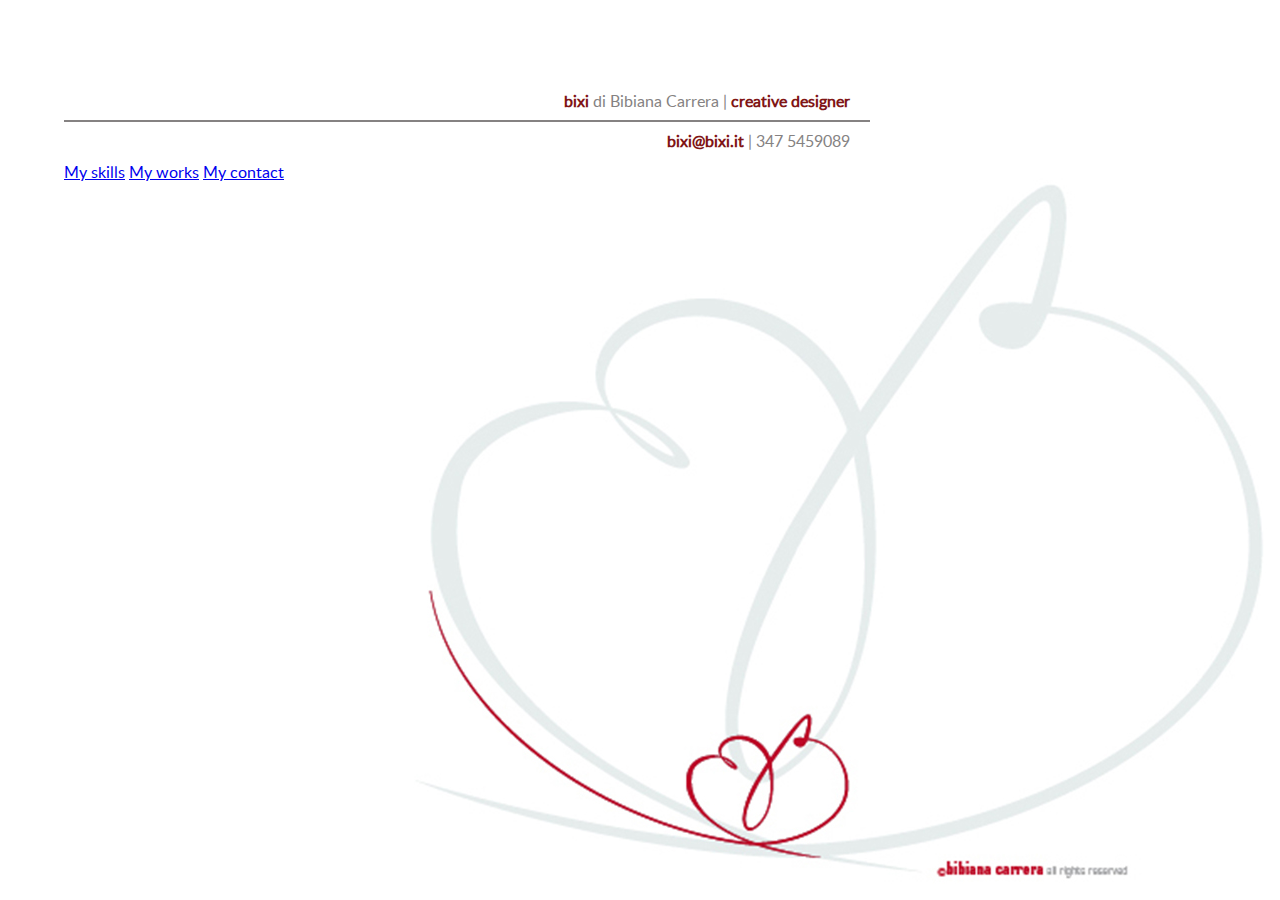
==== index.html @ 185f38a2 "layout-original 1.1: responsive background completed" ====
<!DOCTYPE html>
<html lang="en">

<head>
	<meta http-equiv="content-type" content="text/html; charset=UTF-8">
    <meta charset="utf-8">

    <title> Bibiana Carrera </title>
    
    <meta name="author" content="Planeteers">
    <meta name="viewport" content="width=device-width, initial-scale=1.0">
	
	<link rel="stylesheet" type="text/css" href="_css/screen_styles.css" >
	<link rel="stylesheet" type="text/css" href="_css/screen_layout_large.css">
	<link rel="stylesheet" type="text/css" media="only screen and (min-width:50px) and (max-width:500px)" href="_css/screen_layout_small.css">
	<link rel="stylesheet" type="text/css" media="only screen and (min-width:501px) and (max-width:800px)" href="_css/screen_layout_medium.css">
</head>

<body>
	<div id="outerWrapper">
		<div id="innerWrapper">
			<header> 
				<div class="h_bigOne">
                	<div id="h_textUP"> <span id="red">bixi</span> di Bibiana Carrera | <span id="red">creative designer </span></div>
                	<div id="h_textDW"> <span id="red">bixi@bixi.it </span>| 347 5459089</div>
			 	</div>
			 	<div class="h_homeLink"> </div>
			</header>
			<article>
				<section>
				</section>
				<aside>
					<div>
					</div>
			
				</aside>
				<nav>
					<a href="#" id="n_skills"> My skills</a>
					<a href="#" id="n_works"> My works</a>
					<a href="#" id="n_contact"> My contact</a>
				</nav>
			</article>
		<!-- <footer> <h1> footerrrrrrrrrr</h1></footer> -->
		</div> <!-- page -->
	</div>
</body>
---- _css/screen_styles.css ----
@font-face {
    font-family: 'lato-regular-webfont';
    src: url('../_fonts/lato/lato-regular-webfont.eot');
    src: url('../_fonts/lato/lato-regular-webfont.eot?#iefix') format('embedded-opentype'),
         url('../_fonts/lato/lato-regular-webfont.woff') format('woff'),
         url('../_fonts/lato/lato-regular-webfont.ttf') format('truetype'),
         url('../_fonts/lato/lato-regular-webfont.svg#sofadi_oneregular') format('svg');
    font-weight: normal;
    font-style: normal;
}

html {
    /*font-family: 'sofadione-regular';*/
        height: 100%;
 font-family: 'lato-regular-webfont';

}
body {
/*   background: rgb(25,33,30);*/
    background:rgb(255,0,255);
    width: 100%;
    height: 100%;
    margin: 0;
    overflow-x: hidden;
    padding: 0;
    color: #858282;
 /*font-family: 'lato-regular-webfont';*/
}


article, aside, details, figcaption, figure, footer, header, hgroup, main, nav, section, summary {
    display: block;
}

/*.page {
    background: none no-repeat fixed 50% 50% / cover;
    height: 100%;
    min-height: 70%;
    max-height: 100%;
    overflow: hidden;
    position: relative;
    width: 100%;
    margin: 0 auto; 
    overflow:auto;
    background-image: url("../_media/bixi-background4.jpg"); 
}
    min-height: 100%;
    min-width: 100%;
    position: absolute;
    width: 100%;
    z-index: 1;
*/
#outerWrapper {
    background:rgb(255,255,255);
    min-height: 100%;
    min-width: 100%;    
    max-width: 100%;
    width: 100%;
    margin: 0px auto 0px auto;
    position: relative;
}

h1 {
    font-size: 2em;
    font-weight: normal;
    color: #a6430a;
    margin: 0 0 .5em 0;
}

h2 {
    font-size: 1.7em;
    margin: 0 0 1em 0;
}
h3 {
    font-size: 1.5em;
    margin: 0 0 1em 0;
}
header .h_bigOne
 {
     /*font-family: 'lato-regular-webfont';*/

}
#red
{
    color: #801515;
    font-weight: bold;

}

article
{
    background:rgb(255,255,255);

}
article section {
    background:rgb(255,255,255);
}
article nav {
    background:rgb(255,255,255);
}

article aside
{
    background:rgb(255,255,255);
/*    background-image: url(../_media/bbixi_img_background800.jpg);
    background-repeat: no-repeat;
    -webkit-background-size: contain;
    -moz-background-size: contain;
    -o-background-size: contain;
    background-size: contain;
  background-position: 50% 50%;*/
 
}

footer {
    background:rgb(255,255,255);
}
---- _css/screen_layout_large.css ----
/* Layout (global rules for all sizes) */
body {
    margin: 0;
    padding: 0;
}


 header .h_bigOne
 {
    float: left;
    width: 70%;
    height: 100%;
    border-bottom: 2px solid #858282;
    background:rgb(255,255,255);
    position: relative;

}           

/* Layout Large Screens (default for older browsers) */
header
{
    height: 120px;
    background:rgb(255,255,255);

}

.h_bigOne #h_textUP
 {
    right: 20px;
    position: absolute;
    bottom: 10px;
}

#h_textDW
 {
    right: 20px;
    position: absolute;
    bottom: -30px;
} 

header .h_homeLink{
    float: left;
    background:rgb(255,255,255);
    width: 150px;
    height: 150px;
    margin: 15px 0px 0px 15px;

}  

article { 
    width: 100%;
    /*height: 80%;*/
}
article section {
    width: 50%;
    height: 80%;
   float: left;
}
article aside
{
    width: 50%;
    height: 80%;
    float: right;    
}
article aside div
{  
/*    width: 589px;
    height: 500px;
    padding-left: 3.9%;
    margin: auto;
*/    /*background: url(../_media/lg_aside_bixi_500.jpg) no-repeat;*/
}
article nav {
    width: 50%;
    height: 20%;
    float: left;
}

footer
{
    width: 100%;
    height: 10%;
    float: left;
}
#innerWrapper {
     background:rgb(255,0,255);
     max-width: 95%;
    height: 100%;
    width: 90%;
     margin: 0px auto 0px auto;
     position: relative;
}
#outerWrapper {
    background-image: url("../_media/bixi-background3.jpg");
    background-position: right bottom;
    background-repeat: no-repeat;
    background-attachment: scroll;
    min-height: 100%;
    min-width: 100%;    
    max-width: 100%;
    width: 100%;
    margin: 0px auto 0px auto;
    position: relative;
}
---- _css/screen_layout_small.css ----
html {
    /*font-family: 'sofadione-regular';*/
        height: 100%;

}
body {
/*   background: rgb(25,33,30);*/
    background:rgb(255,0,255);
    width: 100%;
    height: 100%;
    margin: 0;
    overflow-x: hidden;
    padding: 0;
/* font-family: 'sofadione-regular';
*/}


article, aside, details, figcaption, figure, footer, header, hgroup, main, nav, section, summary {
    display: block;
}

.page {
    background: none no-repeat fixed 50% 50% / cover;
    height: 100%;
    min-height: 70%;
    max-height: 100%;
    /*overflow: hidden;*/
    position: relative;
    width: 100%;
    margin: 0 auto; 
    overflow:auto;
    background-image: url("../_media/bixi-background4.jpg"); 
}

 header .h_bigOne
 {
    width: 70%;
    height: 100px;
    position: relative;
    border-bottom: 2px solid #062833;
}           

.h_bigOne #h_textUP
 {
    right: 20px;
    position: absolute;
    bottom: 10px;
}

#h_textDW
 {
    right: 20px;
    position: absolute;
    bottom: -30px;
} 

aside {
    
    
}
---- _css/screen_layout_medium.css ----
html {
    /*font-family: 'sofadione-regular';*/
        height: 100%;

}
body {
/*   background: rgb(25,33,30);*/
    background:rgb(255,0,255);
    width: 100%;
    height: 100%;
    margin: 0;
    overflow-x: hidden;
    padding: 0;
/* font-family: 'sofadione-regular';
*/}


article, aside, details, figcaption, figure, footer, header, hgroup, main, nav, section, summary {
    display: block;
}

.page {
    background: none no-repeat fixed 50% 50% / cover;
    height: 100%;
    min-height: 70%;
    max-height: 100%;
    /*overflow: hidden;*/
    position: relative;
    width: 100%;
    margin: 0 auto; 
    overflow:auto;
    background-image: url("../_media/bixi-background4.jpg"); 
}

 header .h_bigOne
 {
    width: 70%;
    height: 100px;
    position: relative;
    border-bottom: 2px solid #062833;
}           

.h_bigOne #h_textUP
 {
    right: 20px;
    position: absolute;
    bottom: 10px;
}

#h_textDW
 {
    right: 20px;
    position: absolute;
    bottom: -30px;
} 

aside {
    
    
}
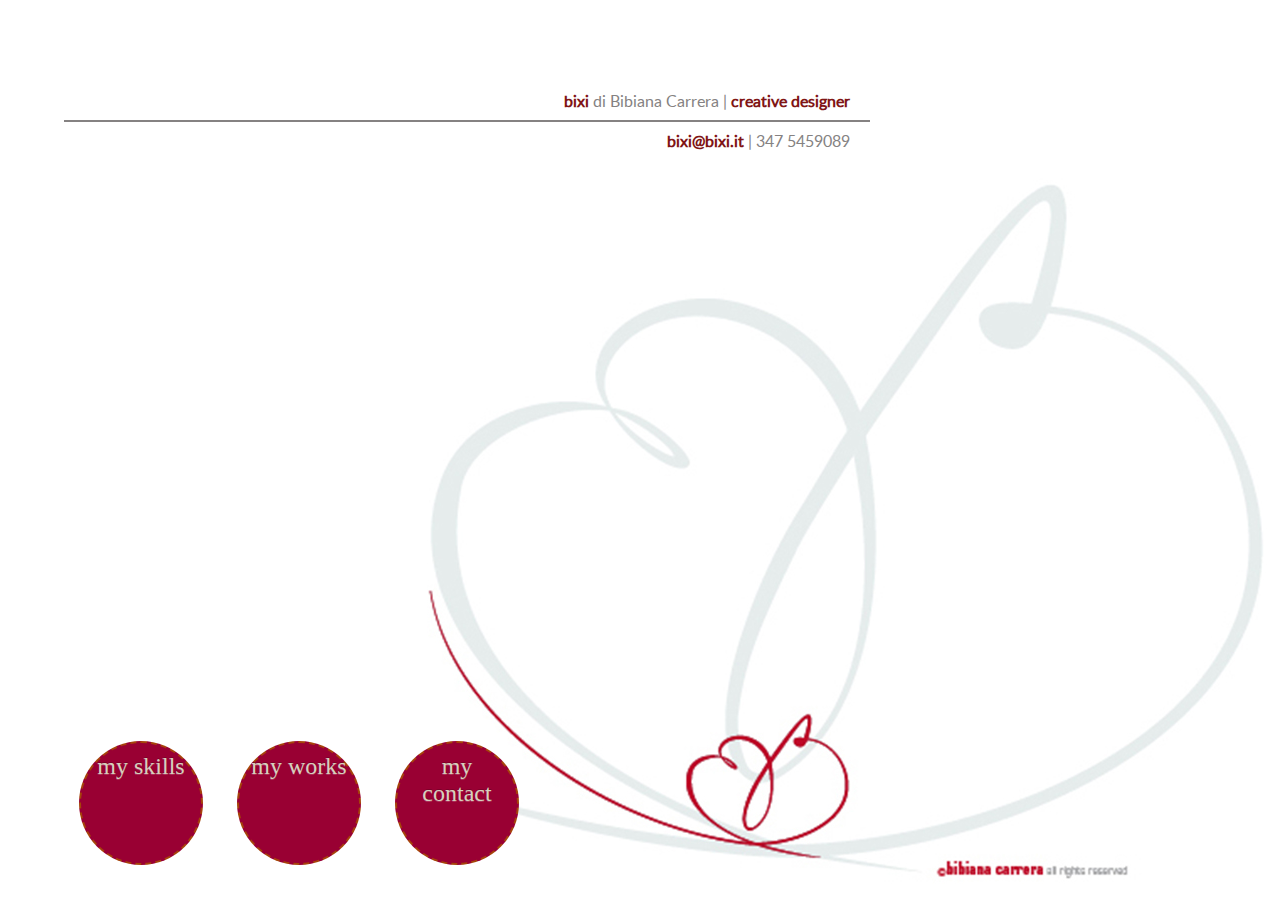
==== commit 34ac3796: "layout-original 1.2: nav bar positioned + raw circle rendering for links" ====
--- a/index.html
+++ b/index.html
@@ -35,9 +35,10 @@
 			
 				</aside>
 				<nav>
-					<a href="#" id="n_skills"> My skills</a>
-					<a href="#" id="n_works"> My works</a>
-					<a href="#" id="n_contact"> My contact</a>
+					<a href="#" class="circle"> my skills</a>
+					<a href="#" class="circle">my works </a>
+					<a href="#" class="circle">my contact </a>
+					</div>
 				</nav>
 			</article>
 		<!-- <footer> <h1> footerrrrrrrrrr</h1></footer> -->
--- a/_css/screen_styles.css
+++ b/_css/screen_styles.css
@@ -32,24 +32,6 @@
     display: block;
 }
 
-/*.page {
-    background: none no-repeat fixed 50% 50% / cover;
-    height: 100%;
-    min-height: 70%;
-    max-height: 100%;
-    overflow: hidden;
-    position: relative;
-    width: 100%;
-    margin: 0 auto; 
-    overflow:auto;
-    background-image: url("../_media/bixi-background4.jpg"); 
-}
-    min-height: 100%;
-    min-width: 100%;
-    position: absolute;
-    width: 100%;
-    z-index: 1;
-*/
 #outerWrapper {
     background:rgb(255,255,255);
     min-height: 100%;
@@ -89,29 +71,51 @@
 
 article
 {
-    background:rgb(255,255,255);
+    /*background:rgb(255,255,255);*/
+    height: 100%;
 
 }
 article section {
-    background:rgb(255,255,255);
+    /*background:rgb(255,255,255);*/
 }
 article nav {
-    background:rgb(255,255,255);
+    /*background:rgb(255,255,255);*/
+    bottom: 0;     
 }
+nav .circle {
+  font-family: 'social_ico';
+  display: inline-block;
+  vertical-align: middle;
+  position: relative;
+  width: 100px;
+  height: 100px;
+  border-radius: 50%;
+  border: 2px dashed #a6430a;
+  /* the following line make the border detached from inner circle*/
+  /*background-clip: content-box;*/
+  padding: 10px;
+  transition: .5s;
+  color: #D7D0BE;
+  margin-left: 15px;
+  margin-right: 15px;
+  text-shadow:
+    0 -1px 0 rgba(0, 0, 0, 0.2),
+    0 1px 0 rgba(255, 255, 255, 0.2);
+  list-style-type: none;
 
+}
+nav a {
+    background-color: #990033;
+    color: #3F2E2E;
+    text-decoration: none;
+    font-size: 1.5em;
+    text-align: center;
+}
 article aside
 {
-    background:rgb(255,255,255);
-/*    background-image: url(../_media/bbixi_img_background800.jpg);
-    background-repeat: no-repeat;
-    -webkit-background-size: contain;
-    -moz-background-size: contain;
-    -o-background-size: contain;
-    background-size: contain;
-  background-position: 50% 50%;*/
- 
+    /*background:rgb(255,255,255);*/
 }
 
 footer {
-    background:rgb(255,255,255);
+    /*background:rgb(255,255,255);*/
 }--- a/_css/screen_layout_large.css
+++ b/_css/screen_layout_large.css
@@ -49,7 +49,8 @@
 
 article { 
     width: 100%;
-    /*height: 80%;*/
+    height: 80%;
+
 }
 article section {
     width: 50%;
@@ -74,6 +75,9 @@
     width: 50%;
     height: 20%;
     float: left;
+position: relative;
+bottom: 0px;
+
 }
 
 footer
@@ -83,12 +87,14 @@
     float: left;
 }
 #innerWrapper {
-     background:rgb(255,0,255);
-     max-width: 95%;
+    /*background:rgba(255,0,255,0.1);*/
     height: 100%;
     width: 90%;
-     margin: 0px auto 0px auto;
-     position: relative;
+    margin-left: auto;
+    margin-right: auto;
+    left: 0;
+    right: 0;
+     position: absolute;
 }
 #outerWrapper {
     background-image: url("../_media/bixi-background3.jpg");
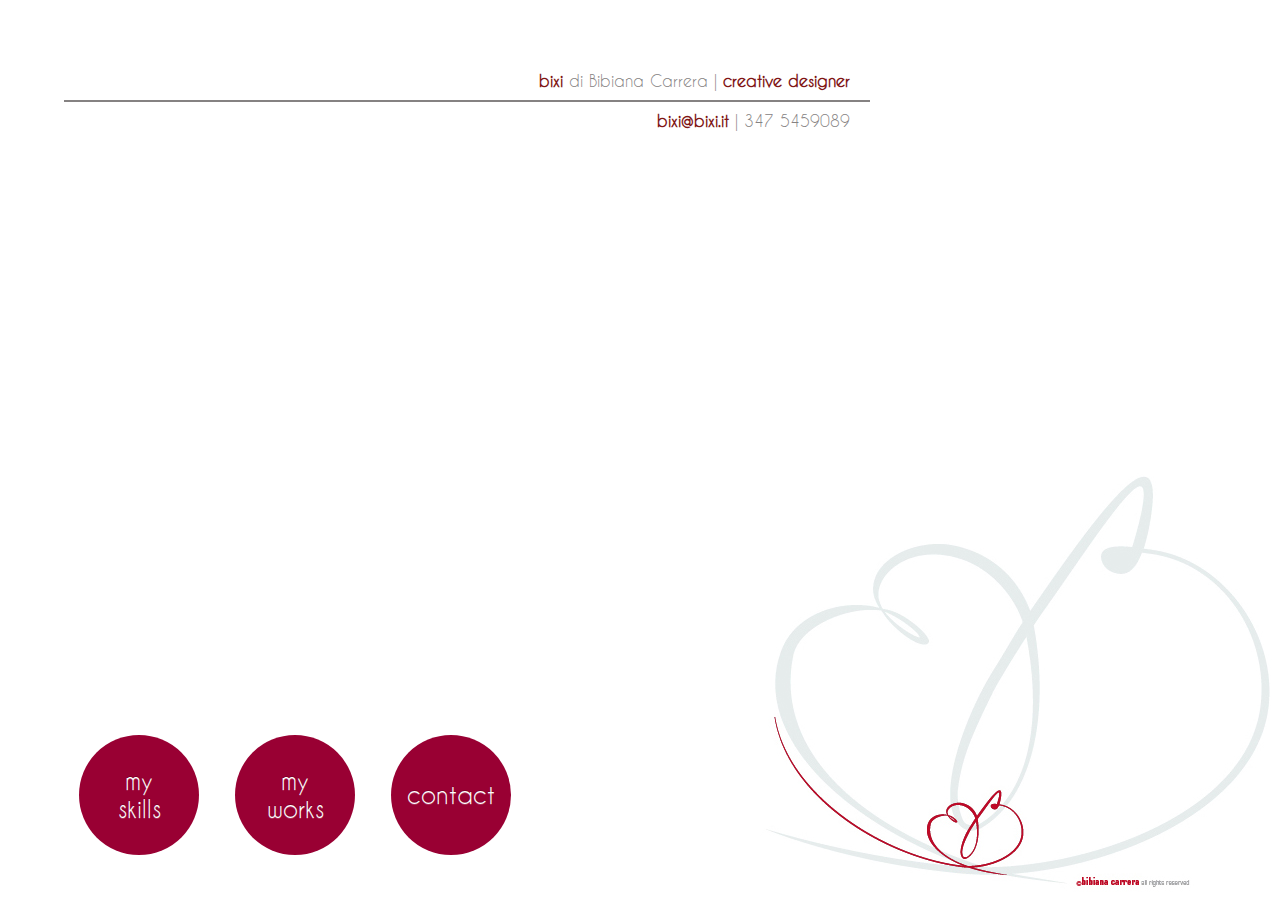
==== commit cde198d7: "layout-original 1.4: nav buttons + mySkills.html" ====
--- a/index.html
+++ b/index.html
@@ -24,7 +24,7 @@
                 	<div id="h_textUP"> <span id="red">bixi</span> di Bibiana Carrera | <span id="red">creative designer </span></div>
                 	<div id="h_textDW"> <span id="red">bixi@bixi.it </span>| 347 5459089</div>
 			 	</div>
-			 	<div class="h_homeLink"> </div>
+			 	<!-- <div class="h_homeLink"> </div> -->
 			</header>
 			<article>
 				<section>
@@ -35,9 +35,15 @@
 			
 				</aside>
 				<nav>
-					<a href="#" class="circle"> my skills</a>
-					<a href="#" class="circle">my works </a>
-					<a href="#" class="circle">my contact </a>
+					<a class="circle" href="myskills.html"> 
+						<span>my skills</span>
+					</a>
+					<a class="circle" href="myworks.html"> 
+						<span>my works</span>
+					</a>
+					<a class="circle" href="mycontact.html"> 
+						<span>contact</span>
+					</a>
 					</div>
 				</nav>
 			</article>
--- a/_css/screen_styles.css
+++ b/_css/screen_styles.css
@@ -8,18 +8,28 @@
     font-weight: normal;
     font-style: normal;
 }
-
+@font-face {
+    font-family: 'caviar-dreams-webfont';
+    src: url('../_fonts/CaviarDreams/regular/CaviarDreams-webfont.eot');
+    src: url('../_fonts/CaviarDreams/regular/CaviarDreams-webfont.eot?#iefix') format('embedded-opentype'),
+         url('../_fonts/CaviarDreams/regular/CaviarDreams-webfont.woff') format('woff'),
+         url('../_fonts/CaviarDreams/regular/CaviarDreams-webfont.ttf') format('truetype'),
+         url('../_fonts/CaviarDreams/regular/CaviarDreams-webfont.svg#CaviarDreams-webfont') format('svg');
+    font-weight: normal;
+    font-style: normal;
+}
 html {
     /*font-family: 'sofadione-regular';*/
         height: 100%;
- font-family: 'lato-regular-webfont';
+ font-family: 'caviar-dreams-webfont';
 
 }
 body {
 /*   background: rgb(25,33,30);*/
-    background:rgb(255,0,255);
+    /*background:rgb(255,0,255);*/
     width: 100%;
     height: 100%;
+    max-height: 100%;
     margin: 0;
     overflow-x: hidden;
     padding: 0;
@@ -69,6 +79,11 @@
 
 }
 
+header .h_homeLink{
+background-color:#EBEBEB;
+
+}  
+} 
 article
 {
     /*background:rgb(255,255,255);*/
@@ -82,40 +97,85 @@
     /*background:rgb(255,255,255);*/
     bottom: 0;     
 }
-nav .circle {
-  font-family: 'social_ico';
+
+
+.circle {
   display: inline-block;
   vertical-align: middle;
   position: relative;
   width: 100px;
   height: 100px;
-  border-radius: 50%;
-  border: 2px dashed #a6430a;
-  /* the following line make the border detached from inner circle*/
+ border-radius: 50%;
+ /*  border: 2px dashed #cc0044;
+*/  /* the following line make the border detached from inner circle*/
   /*background-clip: content-box;*/
   padding: 10px;
-  transition: .5s;
-  color: #D7D0BE;
+  transition: .4s;
+  color: #FFFFFF;
   margin-left: 15px;
   margin-right: 15px;
+  margin-top: 15px;
   text-shadow:
     0 -1px 0 rgba(0, 0, 0, 0.2),
     0 1px 0 rgba(255, 255, 255, 0.2);
   list-style-type: none;
+  background-color: #990033;
+  text-decoration: none;
+  font-size: 1.5em;
+  text-align: center;
+}
+
+.circle span {
+  display: block;
+  position: absolute;
+  text-align: center;
+  top: 50%;
+  left: 50%;
+  -ms-transform: translate(-50%, -50%);
+  -webkit-transform: translate(-50%, -50%);
+  -moz-transform: translate(-50%, -50%);
+}
+.circle:hover { 
+    background-color: #cc0044;
+    transition: all .4s ease-in;
+    -moz-transition: all .4s ease-in;
+    -ms-transition: all .4s ease-in;
+    -o-transition: all .4s ease-in;
+   
 
 }
-nav a {
-    background-color: #990033;
-    color: #3F2E2E;
-    text-decoration: none;
-    font-size: 1.5em;
-    text-align: center;
+.h_homeLink:hover{
+     background-color: #BDBDBA; 
 }
-article aside
+.selectedCircle {
+    background-color: #858282;
+}
+article aside a
 {
-    /*background:rgb(255,255,255);*/
+  position: absolute;
+  width: 100px;
+  height: 100px;
 }
+.aside_button{
+    background-color: #edecea;
+    border: 1px dashed #2F2F2F;
+    color: #2F2F2F;
+    /*background-clip: content-box;*/
+  width: 100px;
+  height: 100px;
+}
+.aside_button:hover{
+ /*margin-bottom: 50%;*/
+  -ms-transform: rotate(360deg);
+-webkit-transform:  rotate(360deg);
+-moz-transform:  rotate(360deg);
+ -webkit-transform-origin: 50% 50%;
+-moz-transform-origin: 50% 50%;
+-o-transform-origin: 50% 50%;
+transform-origin: 50% 50%;
+color: #edecea;
+ background-color: #2F2F2F;
 
+}
 footer {
-    /*background:rgb(255,255,255);*/
 }--- a/_css/screen_layout_large.css
+++ b/_css/screen_layout_large.css
@@ -11,16 +11,18 @@
     width: 70%;
     height: 100%;
     border-bottom: 2px solid #858282;
-    background:rgb(255,255,255);
+    /*background:rgb(255,255,255);*/
     position: relative;
+    margin-right: 30px
 
-}           
+}
 
 /* Layout Large Screens (default for older browsers) */
 header
 {
-    height: 120px;
-    background:rgb(255,255,255);
+    /*height: 13%;*/
+    height: 100px;
+    /*background:rgb(255,255,255);*/
 
 }
 
@@ -39,11 +41,12 @@
 } 
 
 header .h_homeLink{
-    float: left;
-    background:rgb(255,255,255);
-    width: 150px;
-    height: 150px;
-    margin: 15px 0px 0px 15px;
+    float: right;
+    /*background:rgb(255,255,255);*/
+    width: 90px;
+    height: 90px;
+    margin: 40px -150px 0px 15px;
+    padding-left: 10px;
 
 }  
 
@@ -54,36 +57,40 @@
 }
 article section {
     width: 50%;
-    height: 80%;
+    height: 60%;
    float: left;
 }
 article aside
 {
     width: 50%;
     height: 80%;
-    float: right;    
+    float: right;
+    margin-top: 8%;
+    position: relative;  
 }
 article aside div
 {  
-/*    width: 589px;
-    height: 500px;
-    padding-left: 3.9%;
-    margin: auto;
-*/    /*background: url(../_media/lg_aside_bixi_500.jpg) no-repeat;*/
+    width: 250px;
+    height: 100px;
+    font-size: 2em;
+    color: black;
+    /*height: 500px;*/
+    /*padding-left: 3.9%;*/
+   /*word-wrap: break-word;*/
+     /*background: url(../_media/lg_aside_bixi_500.jpg) no-repeat;*/
 }
 article nav {
     width: 50%;
     height: 20%;
     float: left;
-position: relative;
-bottom: 0px;
+position: absolute;
 
 }
 
 footer
 {
     width: 100%;
-    height: 10%;
+    height: 7%;
     float: left;
 }
 #innerWrapper {
@@ -97,13 +104,14 @@
      position: absolute;
 }
 #outerWrapper {
-    background-image: url("../_media/bixi-background3.jpg");
+    background-image: url("../_media/bixi-background.jpg");
     background-position: right bottom;
     background-repeat: no-repeat;
     background-attachment: scroll;
     min-height: 100%;
     min-width: 100%;    
     max-width: 100%;
+    height: 100%;
     width: 100%;
     margin: 0px auto 0px auto;
     position: relative;
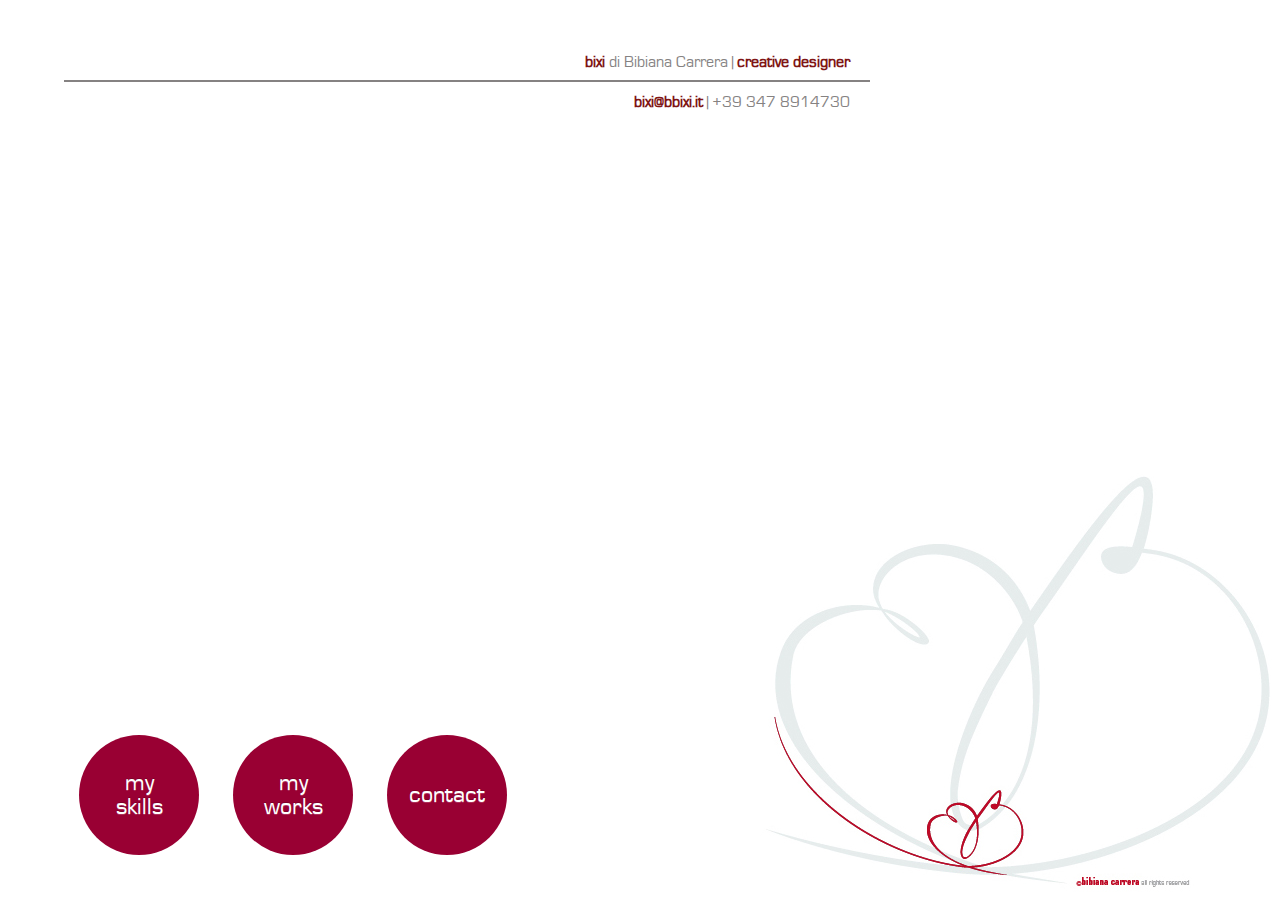
==== commit 4361a823: "cambiato il font a eurostile" ====
--- a/index.html
+++ b/index.html
@@ -9,11 +9,13 @@
     
     <meta name="author" content="Planeteers">
     <meta name="viewport" content="width=device-width, initial-scale=1.0">
-	
-	<link rel="stylesheet" type="text/css" href="_css/screen_styles.css" >
-	<link rel="stylesheet" type="text/css" href="_css/screen_layout_large.css">
-	<link rel="stylesheet" type="text/css" media="only screen and (min-width:50px) and (max-width:500px)" href="_css/screen_layout_small.css">
-	<link rel="stylesheet" type="text/css" media="only screen and (min-width:501px) and (max-width:800px)" href="_css/screen_layout_medium.css">
+	<link rel="stylesheet" type="text/css" href="_css/screen_styles.css" >    
+	<link rel="stylesheet" type="text/css" media="only screen and (min-width:992px)" href="_css/screen_layout_large.css">
+	<link rel="stylesheet" type="text/css" media="only screen and (min-width:480px) and (max-width:991px)" href="_css/screen_layout_medium.css">
+	<link rel="stylesheet" type="text/css" media="only screen and (max-width:479px)" href="_css/screen_layout_small.css">
+
+
+
 </head>
 
 <body>
@@ -22,7 +24,7 @@
 			<header> 
 				<div class="h_bigOne">
                 	<div id="h_textUP"> <span id="red">bixi</span> di Bibiana Carrera | <span id="red">creative designer </span></div>
-                	<div id="h_textDW"> <span id="red">bixi@bixi.it </span>| 347 5459089</div>
+                	<div id="h_textDW"> <span id="red">bixi@bbixi.it </span>| +39 347 8914730</div>
 			 	</div>
 			 	<!-- <div class="h_homeLink"> </div> -->
 			</header>
--- a/_css/screen_styles.css
+++ b/_css/screen_styles.css
@@ -1,4 +1,4 @@
-@font-face {
+/*@font-face {
     font-family: 'lato-regular-webfont';
     src: url('../_fonts/lato/lato-regular-webfont.eot');
     src: url('../_fonts/lato/lato-regular-webfont.eot?#iefix') format('embedded-opentype'),
@@ -8,7 +8,19 @@
     font-weight: normal;
     font-style: normal;
 }
+*/
 @font-face {
+    font-family: 'eurostile-webfont';
+    src: url('../_fonts/eurostile/eurostile-webfont.eot');
+    src: url('../_fonts/eurostile/eurostile-webfont.eot?#iefix') format('embedded-opentype'),
+         url('../_fonts/eurostile/eurostile-webfont.woff') format('woff'),
+         url('../_fonts/eurostile/eurostile-webfont.ttf') format('truetype'),
+         url('../_fonts/eurostile/eurostile-webfont.svg#eurostile-webfont') format('svg');
+    font-weight: normal;
+    font-style: normal;
+}
+
+/*@font-face {
     font-family: 'caviar-dreams-webfont';
     src: url('../_fonts/CaviarDreams/regular/CaviarDreams-webfont.eot');
     src: url('../_fonts/CaviarDreams/regular/CaviarDreams-webfont.eot?#iefix') format('embedded-opentype'),
@@ -18,11 +30,10 @@
     font-weight: normal;
     font-style: normal;
 }
-html {
+*/html {
     /*font-family: 'sofadione-regular';*/
         height: 100%;
- font-family: 'caviar-dreams-webfont';
-
+ font-family: 'eurostile-webfont';
 }
 body {
 /*   background: rgb(25,33,30);*/
@@ -43,7 +54,6 @@
 }
 
 #outerWrapper {
-    background:rgb(255,255,255);
     min-height: 100%;
     min-width: 100%;    
     max-width: 100%;
@@ -76,13 +86,19 @@
 {
     color: #801515;
     font-weight: bold;
-
-}
-
-header .h_homeLink{
+}
+#bixi
+{
+    color: #B22222;
+    font-weight: bold;
+    font-size: 1.2em;
+
+}
+
+header .h_homeLink
+{
 background-color:#EBEBEB;
-
-}  
+color: #990033;
 } 
 article
 {
@@ -93,8 +109,25 @@
 article section {
     /*background:rgb(255,255,255);*/
 }
+.art_textBox{
+  padding: 1em;
+  font-size: 1.5em;
+  letter-spacing: 2px;
+}
+.art_textBox a{
+ color: #858282;
+ text-decoration: none;
+}
+.art_textBox a:hover{
+color: #4682B4
+}
+.moreSpace
+{
+  margin-left: 2em;
+  letter-spacing: 30px;
+  float:left;
+}
 article nav {
-    /*background:rgb(255,255,255);*/
     bottom: 0;     
 }
 
@@ -121,13 +154,13 @@
   list-style-type: none;
   background-color: #990033;
   text-decoration: none;
-  font-size: 1.5em;
   text-align: center;
 }
 
 .circle span {
   display: block;
   position: absolute;
+  font-size: 1.5em;
   text-align: center;
   top: 50%;
   left: 50%;
@@ -155,6 +188,7 @@
   position: absolute;
   width: 100px;
   height: 100px;
+  float: left;
 }
 .aside_button{
     background-color: #edecea;
@@ -175,7 +209,19 @@
 transform-origin: 50% 50%;
 color: #edecea;
  background-color: #2F2F2F;
-
-}
+}
+.pointerLeft{
+  float: left;
+  width: 20px;
+  height: 20px;
+  border: solid #3f3f3f;
+  border-width: 8px 8px 0 0;
+  border-radius: 4px 4px;
+  transform: rotate(-135deg);
+  overflow: hidden;
+  margin-top: 40px;
+  margin-right: -5px;
+}
+
 footer {
 }--- a/_css/screen_layout_large.css
+++ b/_css/screen_layout_large.css
@@ -4,95 +4,6 @@
     padding: 0;
 }
 
-
- header .h_bigOne
- {
-    float: left;
-    width: 70%;
-    height: 100%;
-    border-bottom: 2px solid #858282;
-    /*background:rgb(255,255,255);*/
-    position: relative;
-    margin-right: 30px
-
-}
-
-/* Layout Large Screens (default for older browsers) */
-header
-{
-    /*height: 13%;*/
-    height: 100px;
-    /*background:rgb(255,255,255);*/
-
-}
-
-.h_bigOne #h_textUP
- {
-    right: 20px;
-    position: absolute;
-    bottom: 10px;
-}
-
-#h_textDW
- {
-    right: 20px;
-    position: absolute;
-    bottom: -30px;
-} 
-
-header .h_homeLink{
-    float: right;
-    /*background:rgb(255,255,255);*/
-    width: 90px;
-    height: 90px;
-    margin: 40px -150px 0px 15px;
-    padding-left: 10px;
-
-}  
-
-article { 
-    width: 100%;
-    height: 80%;
-
-}
-article section {
-    width: 50%;
-    height: 60%;
-   float: left;
-}
-article aside
-{
-    width: 50%;
-    height: 80%;
-    float: right;
-    margin-top: 8%;
-    position: relative;  
-}
-article aside div
-{  
-    width: 250px;
-    height: 100px;
-    font-size: 2em;
-    color: black;
-    /*height: 500px;*/
-    /*padding-left: 3.9%;*/
-   /*word-wrap: break-word;*/
-     /*background: url(../_media/lg_aside_bixi_500.jpg) no-repeat;*/
-}
-article nav {
-    width: 50%;
-    height: 20%;
-    float: left;
-position: absolute;
-
-}
-
-footer
-{
-    width: 100%;
-    height: 7%;
-    float: left;
-}
 #innerWrapper {
     /*background:rgba(255,0,255,0.1);*/
     height: 100%;
@@ -116,3 +27,134 @@
     margin: 0px auto 0px auto;
     position: relative;
 }
+
+ header .h_bigOne
+ {
+    float: left;
+    width: 70%;
+    height: 100%;
+    border-bottom: 2px solid #858282;
+    position: relative;
+    margin-right: 30px
+
+}
+
+/* Layout Large Screens (default for older browsers) */
+header
+{
+    /*height: 13%;*/
+    height: 80px;
+    /*background:rgb(255,255,255);*/
+
+}
+
+.h_bigOne #h_textUP
+ {
+    right: 20px;
+    position: absolute;
+    bottom: 10px;
+}
+
+#h_textDW
+ {
+    right: 20px;
+    position: absolute;
+    bottom: -30px;
+} 
+
+header .h_homeLink{
+    float: right;
+    width: 90px;
+    height: 90px;
+    margin: 40px -150px 0px 15px;
+    padding-left: 10px;
+
+}  
+
+article { 
+    width: 100%;
+    height: 80%;
+
+}
+article section {
+    width: 50%;
+    height: 70%;
+   float: left;
+   position: relative;
+}
+article aside
+{
+    width: 50%;
+    height: 80%;
+    float: right;
+    margin-top: 8%;
+    position: relative;  
+}
+article aside div
+{  
+    width: 250px;
+    height: 100px;
+    font-size: 2em;
+    color: black;
+
+}
+
+.aside_button{
+   width: 60px;
+  height: 60px;
+}
+article nav {
+    width: 50%;
+    height: 20%;
+    float: left;
+position: absolute;
+
+}
+
+footer
+{
+    width: 100%;
+    height: 7%;
+    float: left;
+}
+
+@media only screen and (min-width:992px) and (max-width:1199px) {
+.circle {
+  position: relative;
+  width: 90px;
+  height:90px;
+}
+header .h_homeLink{
+
+    width: 90px;
+    height: 90px;
+} 
+article aside div
+{  
+    margin-top: 20px;
+    width: 240px;
+    height: 100px;
+    font-size: 1.8em;
+}
+article nav {
+    bottom: 10px;     
+}
+.circle span {
+  font-size: 1.3em;
+}
+.aside_button{
+  width: 50px;
+  height: 50px;
+}
+
+.pointerLeft{
+  width: 18px;
+  height: 18px;
+}  
+
+.art_textBox{
+  padding: 1em;
+  font-size: 1.3em;
+  letter-spacing: 2px;
+}
+}--- a/_css/screen_layout_medium.css
+++ b/_css/screen_layout_medium.css
@@ -1,44 +1,43 @@
-html {
-    /*font-family: 'sofadione-regular';*/
-        height: 100%;
-
-}
+/* Layout (global rules for all sizes) */
 body {
-/*   background: rgb(25,33,30);*/
-    background:rgb(255,0,255);
-    width: 100%;
+    margin: 0;
+    padding: 0;
+}
+#innerWrapper {
     height: 100%;
-    margin: 0;
-    overflow-x: hidden;
-    padding: 0;
-/* font-family: 'sofadione-regular';
-*/}
-
-
-article, aside, details, figcaption, figure, footer, header, hgroup, main, nav, section, summary {
-    display: block;
-}
-
-.page {
-    background: none no-repeat fixed 50% 50% / cover;
-    height: 100%;
-    min-height: 70%;
-    max-height: 100%;
-    /*overflow: hidden;*/
-    position: relative;
-    width: 100%;
-    margin: 0 auto; 
-    overflow:auto;
-    background-image: url("../_media/bixi-background4.jpg"); 
+    width: 90%;
+    margin-left: auto;
+    margin-right: auto;
+    left: 0;
+    right: 0;
+     position: absolute;
+}
+#outerWrapper {
+   position: relative;
+    background-image: url("../_media/bixi-background_medium990.jpg");
+    background-position: right bottom;
+    background-repeat: no-repeat;
+    background-attachment: scroll;
 }
 
  header .h_bigOne
  {
+    float: left;
     width: 70%;
-    height: 100px;
+    height: 100%;
+    border-bottom: 2px solid #858282;
     position: relative;
-    border-bottom: 2px solid #062833;
-}           
+    margin-right: 30px
+
+}
+
+header
+{
+    /*height: 13%;*/
+    height: 70px;
+    /*background:rgb(255,255,255);*/
+
+}
 
 .h_bigOne #h_textUP
  {
@@ -54,8 +53,275 @@
     bottom: -30px;
 } 
 
-aside {
-    
-    
-}
-
+header .h_homeLink{
+    float: right;
+    width: 70px;
+    height: 70px;
+    margin: 25px -150px 0px 15px;
+    padding-left: 10px;
+
+}  
+
+article { 
+
+     width: 100%;
+    height: 80%; /*  width: 100%;
+    height: 80%;*/
+
+}
+article section {
+    /*background:rgb(255,255,0);*/
+    width: 50%;
+    height: 70%;
+   float: left;
+   position: relative;
+}
+.art_textBox{
+  padding: 1em;
+  font-size: 1.3em;
+  letter-spacing: 1px;
+}
+.circle {
+  position: relative;
+  width: 80px;
+  height: 80px;
+}
+
+.circle span {
+  display: block;
+  position: absolute;
+  font-size: 1.3em;
+  text-align: center;
+  top: 50%;
+  left: 50%;
+  -ms-transform: translate(-50%, -50%);
+  -webkit-transform: translate(-50%, -50%);
+  -moz-transform: translate(-50%, -50%);
+}
+article aside
+{
+    width: 50%;
+    height: 60%;
+    float: right;
+    margin-top: 8%;
+    position: relative;  
+}
+article aside div
+{  
+    width: 230px;
+    height: 80px;
+    font-size: 1.8em;
+    color: black;
+
+}
+article nav {
+    width: 50%;
+    height: 20%;
+    position: absolute;
+    float: left;
+}
+.aside_button{
+  width: 50px;
+  height: 50px;
+}
+
+.pointerLeft{
+  width: 15px;
+  height: 15px;
+  border-width: 4px 4px 0 0;
+  border-radius: 2px 2px;
+  transform: rotate(-135deg);
+}
+footer
+{
+    width: 100%;
+    height: 7%;
+    float: left;
+}
+/*****************************************************/
+@media only screen and (min-width:480px) and (max-width:910px) {
+/*#outerWrapper {
+    background-image: url("../_media/bixi-background_medium850.jpg");
+}*/
+.circle {
+  position: relative;
+  width: 70px;
+  height:70px;
+}
+header .h_homeLink{
+
+    width: 70px;
+    height: 70px;
+} 
+article aside div
+{  
+    margin-top: 20px;
+    width: 240px;
+    height: 100px;
+    font-size: 1.8em;
+}
+.circle span {
+  font-size: 1.2em;
+}
+.aside_button{
+  width: 50px;
+  height: 50px;
+}
+
+.pointerLeft{
+  width: 18px;
+  height: 18px;
+}  
+
+.art_textBox{
+  padding: 1em;
+  font-size: 1.2em;
+  letter-spacing: 2px;
+}
+}
+
+/*****************************************************/
+
+@media only screen and (min-width:480px) and (max-width:840px) {
+#outerWrapper {
+    background-image: url("../_media/bixi-background_medium850.jpg");
+}
+
+header .h_homeLink{
+
+    width: 60px;
+    height: 60px;
+} 
+
+.circle {
+  position: relative;
+  width: 60px;
+  height:60px;
+  margin-bottom: 30px;
+}
+.circle span {
+  font-size: 1.1em;
+}
+
+article section {
+    width: 45%;
+    height: 70%;
+   float: left;
+    position: absolute;
+   margin-left: 20%;
+   top: 20%;
+}
+
+.art_textBox{
+  padding: 1em;
+  font-size: 1.2em;
+  letter-spacing: 2px;
+}
+
+.moreSpace{
+  display: none;
+
+}
+article nav {
+    width: 20%;
+    height: 60%;
+    position: absolute;
+    float: left;
+    top: 20%;
+}
+article aside
+{
+    width: 35%;
+    height: 60%;
+    float: left;
+    margin-top: 8%;
+    position: relative;  
+    margin-left: 25%;
+}
+#asideText
+{  
+    margin-top: 50px;
+    margin-left: 40px;    
+    width: 150px;
+    height: 100px;
+    font-size: 1.3em;
+}
+.aside_button{
+  margin-left: 40px;    
+  width: 40px;
+  height: 40px;
+}
+.pointerLeft{
+  width: 15px;
+  height: 15px;
+}  
+}
+
+@media only screen and (min-width:480px) and (max-width:740px) {
+article section {
+    width: 60%;
+    height: 70%;
+   float: left;
+    position: absolute;
+   margin-left: 20%;
+   top: 20%;
+}
+
+.art_textBox{
+  padding: 1em;
+  font-size: 1.0em;
+  letter-spacing: 1.5px;
+}
+article aside
+{
+    margin-left: -45%;
+}
+article aside div
+{  
+    margin-top: 20px;
+    width: 200px;
+    height: 100px;
+    font-size: 1.4em;
+}
+}
+@media only screen and (min-width:480px) and (max-width:580px) {
+ header .h_bigOne
+ {
+    float: left;
+    width: 70%;
+    height: 100%;
+    border-bottom: 2px solid #858282;
+    position: relative;
+    font-size: .85em;
+}
+article section {
+    width: 60%;
+    height: 70%;
+   float: left;
+    position: absolute;
+   margin-left: 25%;
+   top: 20%;
+}
+
+article aside
+{
+    width: 40%;
+}
+#asideText
+{  
+    margin-top: 50px;
+    margin-left: 40px;    
+    width: 150px;
+    height: 100px;
+    font-size: 1.3em;
+}
+.aside_button{
+  margin-left: 40px;    
+  width: 40px;
+  height: 40px;
+}
+.pointerLeft{
+  width: 15px;
+  height: 15px;
+}  
+}
--- a/_css/screen_layout_small.css
+++ b/_css/screen_layout_small.css
@@ -1,61 +1,184 @@
-html {
-    /*font-family: 'sofadione-regular';*/
-        height: 100%;
+body {
+width: 100%;
+margin: 0px auto;
+min-width: 320px;
+max-width: 480px;
+}
+#innerWrapper {
+    height: 100%;
+    width: 90%;
+    margin-left: auto;
+    margin-right: auto;
+    left: 0;
+    right: 0;
+     position: absolute;
+}
+#outerWrapper {
+   position: relative;
 
 }
-body {
-/*   background: rgb(25,33,30);*/
-    background:rgb(255,0,255);
+ header .h_bigOne
+ {
     width: 100%;
     height: 100%;
-    margin: 0;
-    overflow-x: hidden;
-    padding: 0;
-/* font-family: 'sofadione-regular';
-*/}
-
-
-article, aside, details, figcaption, figure, footer, header, hgroup, main, nav, section, summary {
-    display: block;
+    /*border-bottom: 2px solid #858282;*/
+    position: relative;
+    margin-right: 30px;
+    font-size: 1.2em;
+    border: 1px dashed #3F2E2E;
+text-align: center;
 }
-
-.page {
-    background: none no-repeat fixed 50% 50% / cover;
-    height: 100%;
-    min-height: 70%;
-    max-height: 100%;
-    /*overflow: hidden;*/
-    position: relative;
-    width: 100%;
-    margin: 0 auto; 
-    overflow:auto;
-    background-image: url("../_media/bixi-background4.jpg"); 
+header
+{
+    height: 60px;
+margin-top: 15px;
+padding-bottom: 15px;
 }
-
- header .h_bigOne
- {
-    width: 70%;
-    height: 100px;
-    position: relative;
-    border-bottom: 2px solid #062833;
-}           
 
 .h_bigOne #h_textUP
  {
-    right: 20px;
+display:inline-block;
+vertical-align:middle; 
+margin-top: 23px;
+
+}
+#red
+{
+    color: #801515;
+    font-weight: bold;
+}
+#h_textDW
+{
+ display: none;
+} 
+
+header .h_homeLink{
+    width: 110%;
+   display: block;
+  position: absolute;
+  text-align: center;
+  font-size: 0.9em;
+  left: -5%;
+  margin-top: 55px;
+color: #FFF;
+    background-color: #990033;
+
+} 
+
+.h_homeLink:hover{
+    background-color: #cc0044;
+} 
+article { 
+     width: 100%;
+    height: 90%; 
+    height: 80%;
+    position: relative;
+
+}
+article.mobileLayout  {
+margin-top: 80px; 
+     width: 100%;
+    height: 90%; 
+    height: 80%;
+    position: relative;
+
+}
+article section {
+    /*background:rgb(255,255,0);*/
+    width: 100%;
+    height: 90%;
     position: absolute;
-    bottom: 10px;
+  top: 210px;
+  left: 0;
+   background-image: url("../_media/bixi-mobile.jpg");
+   background-position: bottom;
+    background-repeat: no-repeat;
+    background-attachment: scroll;
+}
+.art_textBox{
+  padding: 1em;
+  font-size: 1.2em;
+  letter-spacing: 1px;
 }
 
-#h_textDW
- {
-    right: 20px;
-    position: absolute;
-    bottom: -30px;
-} 
+article aside
+{
+  width: 50%;
+  height: 60%;
+  position: absolute;
+  bottom: 0;
+  left: 0;
+  top: 210px;
+}
+article aside div
+{  
+    width: 230px;
+    height: 80px;
+    font-size: 1.8em;
+    color: black;
 
-aside {
-    
-    
 }
 
+article nav {
+    width: 110%;
+    height: 10%;
+    position: absolute;
+      top: 0;
+  left: -5%;
+  clear:both;
+}
+.circle {
+ border-radius: 1%;
+   width: 100%;
+  height: 50px;
+    margin-left: 0px;
+  margin-right: 0px;
+  margin-top: 15px;
+  padding: 0px;
+}
+
+.circle span {
+  display: block;
+  position: absolute;
+  font-size: 1.3em;
+  text-align: center;
+  top: 50%;
+  left: 50%;
+  -ms-transform: translate(-50%, -50%);
+  -webkit-transform: translate(-50%, -50%);
+  -moz-transform: translate(-50%, -50%);
+}
+.aside_button{
+  width: 60px;
+  height: 60px;
+  margin-right: 15px;
+}
+.pointerLeft{
+  width: 15px;
+  height: 15px;
+  border-width: 4px 4px 0 0;
+  border-radius: 2px 2px;
+  transform: rotate(-135deg);
+}
+
+#PI_mobile{
+  /*margin-bottom: 20%;*/
+   padding-top:5em;
+}
+
+
+footer
+{
+    width: 100%;
+    height: 7%;
+    float: left;
+}
+
+@media only screen and (max-width:440px) {
+ header .h_bigOne
+ {
+
+    font-size: 1.0em;
+
+}
+}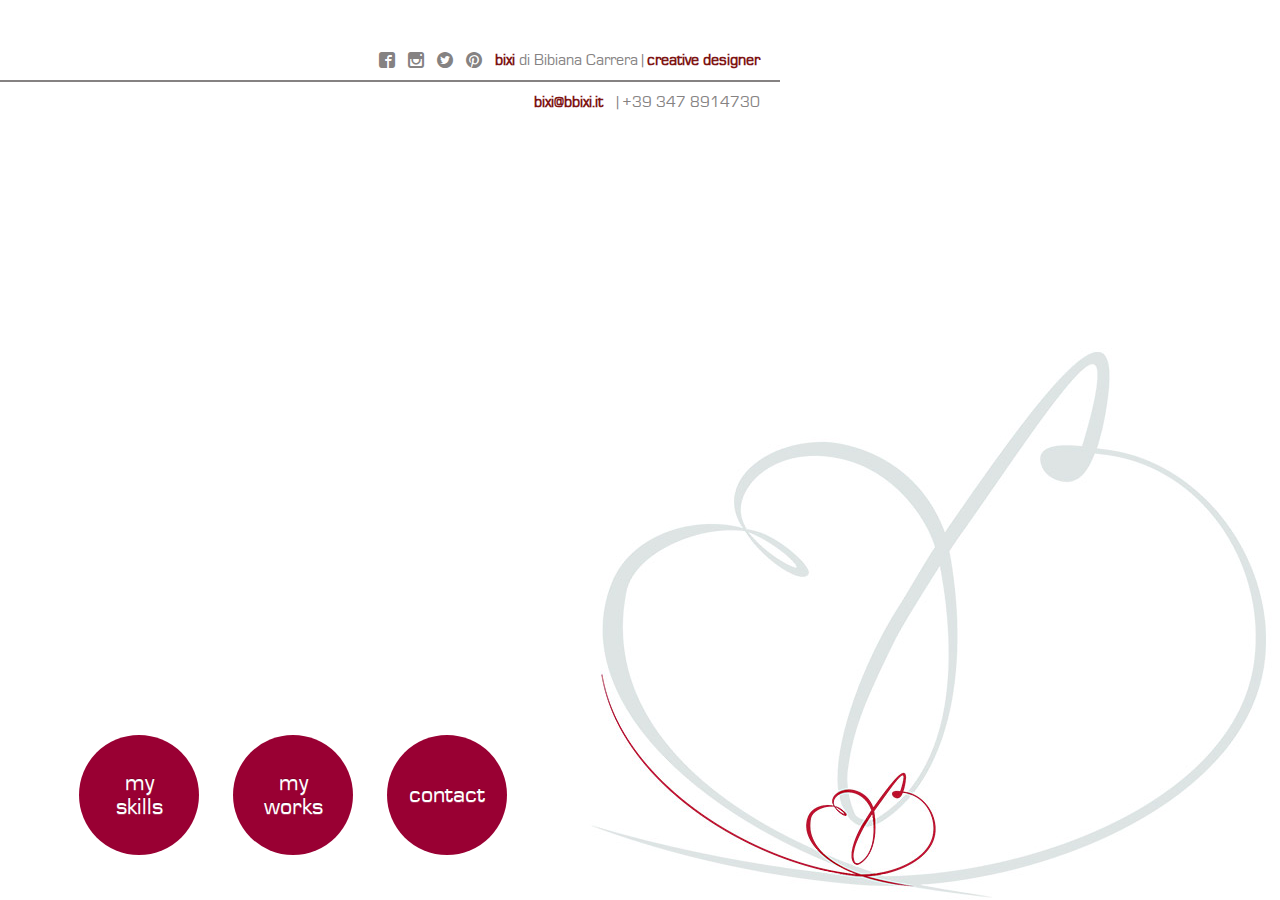
==== commit f8e404fb: "social bar with icomoon done for index.html" ====
--- a/index.html
+++ b/index.html
@@ -13,7 +13,7 @@
 	<link rel="stylesheet" type="text/css" media="only screen and (min-width:992px)" href="_css/screen_layout_large.css">
 	<link rel="stylesheet" type="text/css" media="only screen and (min-width:480px) and (max-width:991px)" href="_css/screen_layout_medium.css">
 	<link rel="stylesheet" type="text/css" media="only screen and (max-width:479px)" href="_css/screen_layout_small.css">
-
+	<link rel="stylesheet" href="_fonts/icomoon/style.css">
 
 
 </head>
@@ -23,7 +23,26 @@
 		<div id="innerWrapper">
 			<header> 
 				<div class="h_bigOne">
-                	<div id="h_textUP"> <span id="red">bixi</span> di Bibiana Carrera | <span id="red">creative designer </span></div>
+                	<div id="h_textUP"> 
+                		<div id="socialmedia">
+	                		<a href="http://facebook.it/">
+	                			<span class="icon-facebook2"> </span> 
+	                		</a>
+	                		<a href="https://instagram.com/">
+	                			<span class="icon-instagram"> </span> 
+	                		</a>
+	                		<a href="http://twitter.com/">
+	                			<span class="icon-twitter3"> </span> 
+	                		</a>
+	                		<a href="http://pinterest.com">
+	                			<span class="icon-pinterest"> </span> 
+	                		</a>
+	                	</div>
+	                	<div id="maintitle"> 
+	                	   <span id="red">bixi</span> di Bibiana Carrera | <span id="red">creative designer </span>
+	                    </div>
+	                </div>
+
                 	<div id="h_textDW"> <span id="red">bixi@bbixi.it </span>| +39 347 8914730</div>
 			 	</div>
 			 	<!-- <div class="h_homeLink"> </div> -->
--- a/_css/screen_styles.css
+++ b/_css/screen_styles.css
@@ -1,14 +1,3 @@
-/*@font-face {
-    font-family: 'lato-regular-webfont';
-    src: url('../_fonts/lato/lato-regular-webfont.eot');
-    src: url('../_fonts/lato/lato-regular-webfont.eot?#iefix') format('embedded-opentype'),
-         url('../_fonts/lato/lato-regular-webfont.woff') format('woff'),
-         url('../_fonts/lato/lato-regular-webfont.ttf') format('truetype'),
-         url('../_fonts/lato/lato-regular-webfont.svg#sofadi_oneregular') format('svg');
-    font-weight: normal;
-    font-style: normal;
-}
-*/
 @font-face {
     font-family: 'eurostile-webfont';
     src: url('../_fonts/eurostile/eurostile-webfont.eot');
@@ -19,25 +8,20 @@
     font-weight: normal;
     font-style: normal;
 }
-
-/*@font-face {
-    font-family: 'caviar-dreams-webfont';
-    src: url('../_fonts/CaviarDreams/regular/CaviarDreams-webfont.eot');
-    src: url('../_fonts/CaviarDreams/regular/CaviarDreams-webfont.eot?#iefix') format('embedded-opentype'),
-         url('../_fonts/CaviarDreams/regular/CaviarDreams-webfont.woff') format('woff'),
-         url('../_fonts/CaviarDreams/regular/CaviarDreams-webfont.ttf') format('truetype'),
-         url('../_fonts/CaviarDreams/regular/CaviarDreams-webfont.svg#CaviarDreams-webfont') format('svg');
+@font-face {
+    font-family: "icomoon";
+    font-style: normal;
     font-weight: normal;
-    font-style: normal;
-}
-*/html {
-    /*font-family: 'sofadione-regular';*/
-        height: 100%;
+    src: url("../_fonts/icomoon/fonts/icomoon.eot?#iefixffqnr3") format("embedded-opentype"),
+         url("../_fonts/icomoon/fonts/icomoon.woff?ffqnr3") format("woff"),
+         url("../_fonts/icomoon/fonts/icomoon.ttf?ffqnr3") format("truetype"),
+         url("../_fonts/icomoon/fonts/icomoon.svg?ffqnr3#icomoon") format("svg");
+}
+html {
  font-family: 'eurostile-webfont';
+  height: 100%;
 }
 body {
-/*   background: rgb(25,33,30);*/
-    /*background:rgb(255,0,255);*/
     width: 100%;
     height: 100%;
     max-height: 100%;
@@ -77,10 +61,37 @@
     font-size: 1.5em;
     margin: 0 0 1em 0;
 }
+
 header .h_bigOne
  {
      /*font-family: 'lato-regular-webfont';*/
 
+}
+.h_bigOne a
+{
+    text-decoration: none;
+    color: #858282;
+    padding-left: 5px;
+  }
+
+.h_bigOne a:hover {
+
+  color: #3F2E2E;
+    transition: all .4s ease-in;
+    -moz-transition: all .4s ease-in;
+    -ms-transition: all .4s ease-in;
+    -o-transition: all .4s ease-in;
+
+}
+#socialmedia
+{
+  float: left;
+  padding-right: 13px;
+
+}
+#maintitle
+{
+  float: right;
 }
 #red
 {
--- a/_css/screen_layout_large.css
+++ b/_css/screen_layout_large.css
@@ -15,7 +15,7 @@
      position: absolute;
 }
 #outerWrapper {
-    background-image: url("../_media/bixi-background.jpg");
+    background-image: url("../_media/background_BBIXI_large.jpg");
     background-position: right bottom;
     background-repeat: no-repeat;
     background-attachment: scroll;
@@ -35,7 +35,8 @@
     height: 100%;
     border-bottom: 2px solid #858282;
     position: relative;
-    margin-right: 30px
+    margin-right: 30px;
+    margin-left: -90px;
 
 }
 
@@ -61,12 +62,15 @@
     position: absolute;
     bottom: -30px;
 } 
-
+#h_textDW span
+{
+    padding: 10px;
+}
 header .h_homeLink{
     float: right;
     width: 90px;
     height: 90px;
-    margin: 40px -150px 0px 15px;
+    margin: 25px -150px 0px 15px;
     padding-left: 10px;
 
 }  
@@ -121,13 +125,13 @@
 @media only screen and (min-width:992px) and (max-width:1199px) {
 .circle {
   position: relative;
-  width: 90px;
-  height:90px;
+  width: 85px;
+  height:85px;
 }
 header .h_homeLink{
 
-    width: 90px;
-    height: 90px;
+    width: 85px;
+    height: 85px;
 } 
 article aside div
 {  
--- a/_css/screen_layout_medium.css
+++ b/_css/screen_layout_medium.css
@@ -14,7 +14,7 @@
 }
 #outerWrapper {
    position: relative;
-    background-image: url("../_media/bixi-background_medium990.jpg");
+    background-image: url("../_media/background_BBIXI_medium.jpg");
     background-position: right bottom;
     background-repeat: no-repeat;
     background-attachment: scroll;
@@ -27,7 +27,8 @@
     height: 100%;
     border-bottom: 2px solid #858282;
     position: relative;
-    margin-right: 30px
+    margin-right: 30px;
+    margin-left: -50px;
 
 }
 
@@ -52,7 +53,10 @@
     position: absolute;
     bottom: -30px;
 } 
-
+#h_textDW span
+{
+    padding: 10px;
+}
 header .h_homeLink{
     float: right;
     width: 70px;
@@ -83,20 +87,24 @@
 }
 .circle {
   position: relative;
-  width: 80px;
-  height: 80px;
+  width: 70px;
+  height: 70px;
 }
 
 .circle span {
   display: block;
   position: absolute;
-  font-size: 1.3em;
+  font-size: 1.1em;
   text-align: center;
   top: 50%;
   left: 50%;
   -ms-transform: translate(-50%, -50%);
   -webkit-transform: translate(-50%, -50%);
   -moz-transform: translate(-50%, -50%);
+      -moz-box-sizing: content-box;
+    -webkit-box-sizing: content-box;
+    box-sizing: content-box;
+    
 }
 article aside
 {
@@ -161,7 +169,7 @@
     font-size: 1.8em;
 }
 .circle span {
-  font-size: 1.2em;
+  font-size: 1em;
 }
 .aside_button{
   width: 50px;
@@ -184,9 +192,129 @@
 
 @media only screen and (min-width:480px) and (max-width:840px) {
 #outerWrapper {
-    background-image: url("../_media/bixi-background_medium850.jpg");
-}
-
+    background-image: url("../_media/background_BBIXI_medium_tablet.jpg");
+}
+
+header .h_homeLink{
+
+    width: 75px;
+    height: 75px;
+} 
+
+.circle {
+  position: relative;
+  width: 75px;
+  height:75px;
+  margin-bottom: 30px;
+}
+.circle span {
+  font-size: 1.1em;
+}
+
+article section {
+    width: 45%;
+    height: 70%;
+   float: left;
+    position: absolute;
+   margin-left: 20%;
+   top: 20%;
+}
+
+.art_textBox{
+  padding: 1em;
+  font-size: 1.2em;
+  letter-spacing: 2px;
+}
+
+.moreSpace{
+  display: none;
+
+}
+article nav {
+    width: 20%;
+    height: 60%;
+    position: absolute;
+    float: left;
+    top: 20%;
+}
+article aside
+{
+    width: 35%;
+    height: 60%;
+    float: left;
+    margin-top: 8%;
+    position: relative;  
+    margin-left: 25%;
+}
+#asideText
+{  
+    margin-top: 50px;
+    margin-left: 40px;    
+    width: 150px;
+    height: 100px;
+    font-size: 1.3em;
+}
+.aside_button{
+  margin-left: 40px;    
+  width: 40px;
+  height: 40px;
+}
+.pointerLeft{
+  width: 15px;
+  height: 15px;
+}  
+}
+
+@media only screen and (min-width:480px) and (max-width:740px) {
+
+ #socialmedia
+{
+float:none;
+margin-left: 40%;
+padding-bottom: 10px;
+padding-right: 0px;
+font-size: 1.1em;
+} 
+#maintitle{
+  margin-left: 10%;
+}
+article section {
+    width: 60%;
+    height: 70%;
+   float: left;
+    position: absolute;
+   margin-left: 20%;
+   top: 20%;
+}
+
+.art_textBox{
+  padding: 1em;
+  font-size: 1.0em;
+  letter-spacing: 1.5px;
+}
+article aside
+{
+    margin-left: -45%;
+}
+article aside div
+{  
+    margin-top: 20px;
+    width: 200px;
+    height: 100px;
+    font-size: 1.4em;
+}
+}
+@media only screen and (min-width:480px) and (max-width:580px) {
+ header .h_bigOne
+ {
+    float: left;
+    width: 70%;
+    height: 100%;
+    border-bottom: 2px solid #858282;
+    position: relative;
+    font-size: .85em;
+    margin-left: -50px;
+}
 header .h_homeLink{
 
     width: 60px;
@@ -200,43 +328,20 @@
   margin-bottom: 30px;
 }
 .circle span {
-  font-size: 1.1em;
-}
-
+  font-size: 1em;
+}
 article section {
-    width: 45%;
+    width: 60%;
     height: 70%;
    float: left;
     position: absolute;
-   margin-left: 20%;
+   margin-left: 25%;
    top: 20%;
 }
 
-.art_textBox{
-  padding: 1em;
-  font-size: 1.2em;
-  letter-spacing: 2px;
-}
-
-.moreSpace{
-  display: none;
-
-}
-article nav {
-    width: 20%;
-    height: 60%;
-    position: absolute;
-    float: left;
-    top: 20%;
-}
 article aside
 {
-    width: 35%;
-    height: 60%;
-    float: left;
-    margin-top: 8%;
-    position: relative;  
-    margin-left: 25%;
+    width: 40%;
 }
 #asideText
 {  
@@ -256,72 +361,3 @@
   height: 15px;
 }  
 }
-
-@media only screen and (min-width:480px) and (max-width:740px) {
-article section {
-    width: 60%;
-    height: 70%;
-   float: left;
-    position: absolute;
-   margin-left: 20%;
-   top: 20%;
-}
-
-.art_textBox{
-  padding: 1em;
-  font-size: 1.0em;
-  letter-spacing: 1.5px;
-}
-article aside
-{
-    margin-left: -45%;
-}
-article aside div
-{  
-    margin-top: 20px;
-    width: 200px;
-    height: 100px;
-    font-size: 1.4em;
-}
-}
-@media only screen and (min-width:480px) and (max-width:580px) {
- header .h_bigOne
- {
-    float: left;
-    width: 70%;
-    height: 100%;
-    border-bottom: 2px solid #858282;
-    position: relative;
-    font-size: .85em;
-}
-article section {
-    width: 60%;
-    height: 70%;
-   float: left;
-    position: absolute;
-   margin-left: 25%;
-   top: 20%;
-}
-
-article aside
-{
-    width: 40%;
-}
-#asideText
-{  
-    margin-top: 50px;
-    margin-left: 40px;    
-    width: 150px;
-    height: 100px;
-    font-size: 1.3em;
-}
-.aside_button{
-  margin-left: 40px;    
-  width: 40px;
-  height: 40px;
-}
-.pointerLeft{
-  width: 15px;
-  height: 15px;
-}  
-}
--- a/_css/screen_layout_small.css
+++ b/_css/screen_layout_small.css
@@ -25,23 +25,35 @@
     position: relative;
     margin-right: 30px;
     font-size: 1.2em;
-    border: 1px dashed #3F2E2E;
+    /*border: 1px dashed #3F2E2E;*/
 text-align: center;
 }
 header
 {
     height: 60px;
 margin-top: 15px;
-padding-bottom: 15px;
+padding-bottom: 18px;
 }
 
 .h_bigOne #h_textUP
  {
 display:inline-block;
 vertical-align:middle; 
-margin-top: 23px;
-
-}
+margin-top: 18px;
+}
+#socialmedia
+{
+  float: none;
+  padding-right: 13px;
+  padding-bottom: 18px;
+
+}
+#maintitle
+{
+  float: none;
+
+}
+
 #red
 {
     color: #801515;
@@ -62,7 +74,6 @@
   margin-top: 55px;
 color: #FFF;
     background-color: #990033;
-
 } 
 
 .h_homeLink:hover{
@@ -73,6 +84,7 @@
     height: 90%; 
     height: 80%;
     position: relative;
+    margin-top: 18px;
 
 }
 article.mobileLayout  {
@@ -90,10 +102,23 @@
     position: absolute;
   top: 210px;
   left: 0;
-   background-image: url("../_media/bixi-mobile.jpg");
+   background-image: url("../_media/background_BBIXI_small.jpg");
    background-position: bottom;
     background-repeat: no-repeat;
     background-attachment: scroll;
+}
+#mobile_background
+{
+    width: 100%;
+    height: 90%;
+    position: absolute;
+  top: 280px;
+  left: 0;
+   background-image: url("../_media/background_BBIXI_small.jpg");
+   background-position: bottom;
+    background-repeat: no-repeat;
+    background-attachment: scroll;
+
 }
 .art_textBox{
   padding: 1em;
@@ -174,10 +199,18 @@
     float: left;
 }
 
-@media only screen and (max-width:440px) {
+@media only screen and (min-width:380px) and (max-width:440px) {
  header .h_bigOne
  {
 
+    font-size: 1.2em;
+
+}
+}
+@media only screen and (max-width:379px) {
+ header .h_bigOne
+ {
+
     font-size: 1.0em;
 
 }
--- a/_fonts/icomoon/style.css
+++ b/_fonts/icomoon/style.css
@@ -0,0 +1,41 @@
+@font-face {
+	font-family: 'icomoon';
+	src:url('fonts/icomoon.eot?1zaz5u');
+	src:url('fonts/icomoon.eot?#iefix1zaz5u') format('embedded-opentype'),
+		url('fonts/icomoon.woff?1zaz5u') format('woff'),
+		url('fonts/icomoon.ttf?1zaz5u') format('truetype'),
+		url('fonts/icomoon.svg?1zaz5u#icomoon') format('svg');
+	font-weight: normal;
+	font-style: normal;
+}
+
+[class^="icon-"], [class*=" icon-"] {
+	font-family: 'icomoon';
+	speak: none;
+	font-style: normal;
+	font-weight: normal;
+	font-variant: normal;
+	text-transform: none;
+	line-height: 1;
+
+	/* Better Font Rendering =========== */
+	-webkit-font-smoothing: antialiased;
+	-moz-osx-font-smoothing: grayscale;
+}
+
+.icon-facebook2:before {
+	content: "\ea8d";
+}
+
+.icon-instagram:before {
+	content: "\ea90";
+}
+
+.icon-twitter3:before {
+	content: "\ea93";
+}
+
+.icon-pinterest:before {
+	content: "\ead0";
+}
+
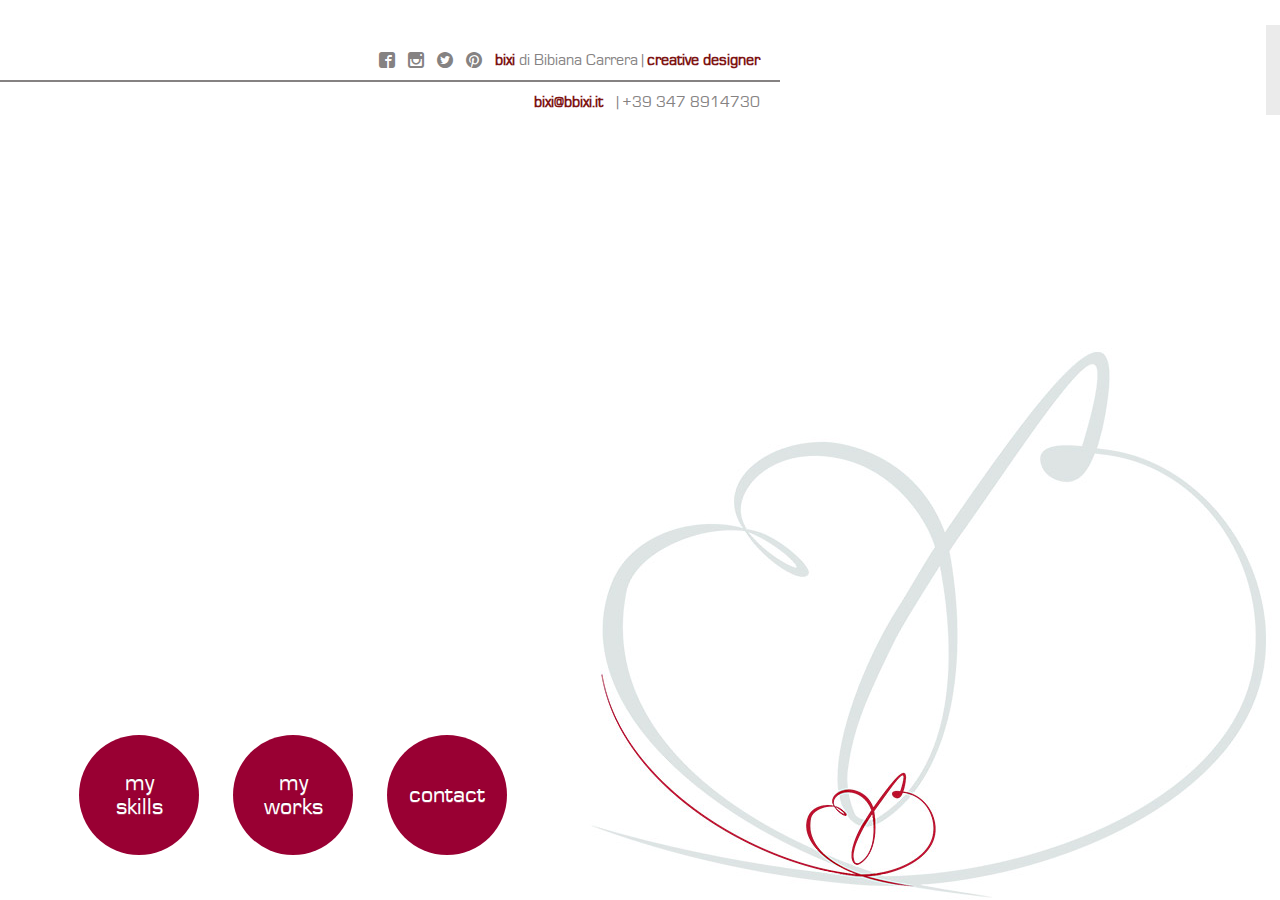
==== commit f0a8fb74: "layout all 0.9" ====
--- a/index.html
+++ b/index.html
@@ -45,9 +45,9 @@
 
                 	<div id="h_textDW"> <span id="red">bixi@bbixi.it </span>| +39 347 8914730</div>
 			 	</div>
-			 	<!-- <div class="h_homeLink"> </div> -->
+			 	<div class="h_homeLink"> </div>
 			</header>
-			<article>
+			<article >
 				<section>
 				</section>
 				<aside>
@@ -65,9 +65,9 @@
 					<a class="circle" href="mycontact.html"> 
 						<span>contact</span>
 					</a>
-					</div>
 				</nav>
 			</article>
+		</div>
 		<!-- <footer> <h1> footerrrrrrrrrr</h1></footer> -->
 		</div> <!-- page -->
 	</div>
--- a/_css/screen_layout_large.css
+++ b/_css/screen_layout_large.css
@@ -85,13 +85,29 @@
     height: 70%;
    float: left;
    position: relative;
+   margin-top: 13%;
+}
+
+#mycontactSection
+{
+   margin-top: 7%;
+
+}
+
+article section div
+{  
+/*    width: 250px;
+    height: 100px;*/
+    font-size: 2em;
+    color: black;
+margin-left: 15%;
 }
 article aside
 {
     width: 50%;
     height: 80%;
     float: right;
-    margin-top: 8%;
+   margin-top: 20%;
     position: relative;  
 }
 article aside div
--- a/_css/screen_layout_medium.css
+++ b/_css/screen_layout_medium.css
@@ -73,12 +73,26 @@
     height: 80%;*/
 
 }
+
 article section {
-    /*background:rgb(255,255,0);*/
-    width: 50%;
+    width: 55%;
     height: 70%;
    float: left;
    position: relative;
+   margin-top: 18%;
+}
+article section div
+{  
+/*    width: 250px;
+    height: 100px;*/
+    font-size: 2em;
+    color: black;
+margin-left: 7%;
+}
+#mycontactSection
+{
+   margin-top: 12%;
+
 }
 .art_textBox{
   padding: 1em;
@@ -108,12 +122,13 @@
 }
 article aside
 {
-    width: 50%;
+    width: 40%;
     height: 60%;
     float: right;
-    margin-top: 8%;
+    margin-top: 20%;
     position: relative;  
 }
+
 article aside div
 {  
     width: 230px;
@@ -160,7 +175,13 @@
 
     width: 70px;
     height: 70px;
-} 
+}
+
+#mycontactSection
+{
+   margin-top: 14%;
+
+}
 article aside div
 {  
     margin-top: 20px;
@@ -212,14 +233,17 @@
 }
 
 article section {
-    width: 45%;
+    width: 55%;
     height: 70%;
-   float: left;
-    position: absolute;
-   margin-left: 20%;
-   top: 20%;
-}
-
+    position: relative;
+   margin-left: 25%;
+   /*top: 20%;*/
+}
+#mycontactSection
+{
+   margin-top: 17%;
+
+}
 .art_textBox{
   padding: 1em;
   font-size: 1.2em;
@@ -227,7 +251,7 @@
 }
 
 .moreSpace{
-  display: none;
+  /*display: none;*/
 
 }
 article nav {
@@ -241,18 +265,14 @@
 {
     width: 35%;
     height: 60%;
-    float: left;
     margin-top: 8%;
-    position: relative;  
     margin-left: 25%;
+    float: left;
 }
 #asideText
 {  
     margin-top: 50px;
     margin-left: 40px;    
-    width: 150px;
-    height: 100px;
-    font-size: 1.3em;
 }
 .aside_button{
   margin-left: 40px;    
@@ -279,22 +299,33 @@
   margin-left: 10%;
 }
 article section {
-    width: 60%;
+    width: 65%;
     height: 70%;
    float: left;
-    position: absolute;
-   margin-left: 20%;
+    position: relative;
+/*   margin-left: 25%;
    top: 20%;
-}
-
+}*/
+}
+article section div{
+font-size: 1.8em;
+   /*top: 20%;*/
+}
+#asideText
+{  
+    margin-top: 50px;
+    margin-left: 40px;    
+
+}
 .art_textBox{
   padding: 1em;
-  font-size: 1.0em;
+  /*font-size: 1.0em;*/
   letter-spacing: 1.5px;
 }
 article aside
 {
-    margin-left: -45%;
+  width: 30%;
+    /*margin-left: -45%;*/
 }
 article aside div
 {  
@@ -320,7 +351,11 @@
     width: 60px;
     height: 60px;
 } 
-
+#mycontactSection
+{
+   margin-top: 20%;
+
+}
 .circle {
   position: relative;
   width: 60px;
@@ -331,14 +366,16 @@
   font-size: 1em;
 }
 article section {
-    width: 60%;
+    width: 78%;
     height: 70%;
    float: left;
-    position: absolute;
-   margin-left: 25%;
-   top: 20%;
-}
-
+    position: relative;
+/*   margin-left: 25%;*/
+    margin-top: 25%;
+}
+.art_textBox{
+  font-size: 1.1em;
+}
 article aside
 {
     width: 40%;
@@ -347,9 +384,8 @@
 {  
     margin-top: 50px;
     margin-left: 40px;    
-    width: 150px;
-    height: 100px;
-    font-size: 1.3em;
+
+    font-size: 1.5em;
 }
 .aside_button{
   margin-left: 40px;    
--- a/_css/screen_layout_small.css
+++ b/_css/screen_layout_small.css
@@ -11,7 +11,6 @@
     margin-right: auto;
     left: 0;
     right: 0;
-     position: absolute;
 }
 #outerWrapper {
    position: relative;
@@ -70,10 +69,10 @@
   position: absolute;
   text-align: center;
   font-size: 0.9em;
-  left: -5%;
-  margin-top: 55px;
+  left: -6%;
 color: #FFF;
     background-color: #990033;
+    margin-top: 22px;
 } 
 
 .h_homeLink:hover{
@@ -83,29 +82,45 @@
      width: 100%;
     height: 90%; 
     height: 80%;
-    position: relative;
-    margin-top: 18px;
+    position: absolute;
+    margin-top: 20px;
+    margin-left: -5%;
 
 }
 article.mobileLayout  {
-margin-top: 80px; 
-     width: 100%;
+/*margin-top: 80px; 
+*/     width: 100%;
     height: 90%; 
     height: 80%;
-    position: relative;
+    position: absolute;
+    margin-top: 72px;
 
 }
 article section {
     /*background:rgb(255,255,0);*/
     width: 100%;
-    height: 90%;
-    position: absolute;
-  top: 210px;
+    height: 75%;
+    position: absolute;
+  top: 235px;
   left: 0;
    background-image: url("../_media/background_BBIXI_small.jpg");
    background-position: bottom;
     background-repeat: no-repeat;
     background-attachment: scroll;
+}
+
+article section div
+{  
+/*    width: 250px;
+    height: 100px;*/
+    font-size: 1.5em;
+    color: black;
+margin-left: 40px;
+}
+#mycontactSection
+{
+   margin-top: 7%;
+
 }
 #mobile_background
 {
@@ -131,9 +146,10 @@
   width: 50%;
   height: 60%;
   position: absolute;
-  bottom: 0;
   left: 0;
-  top: 210px;
+  margin-top: 280px;
+margin-left: 40px;
+
 }
 article aside div
 {  
